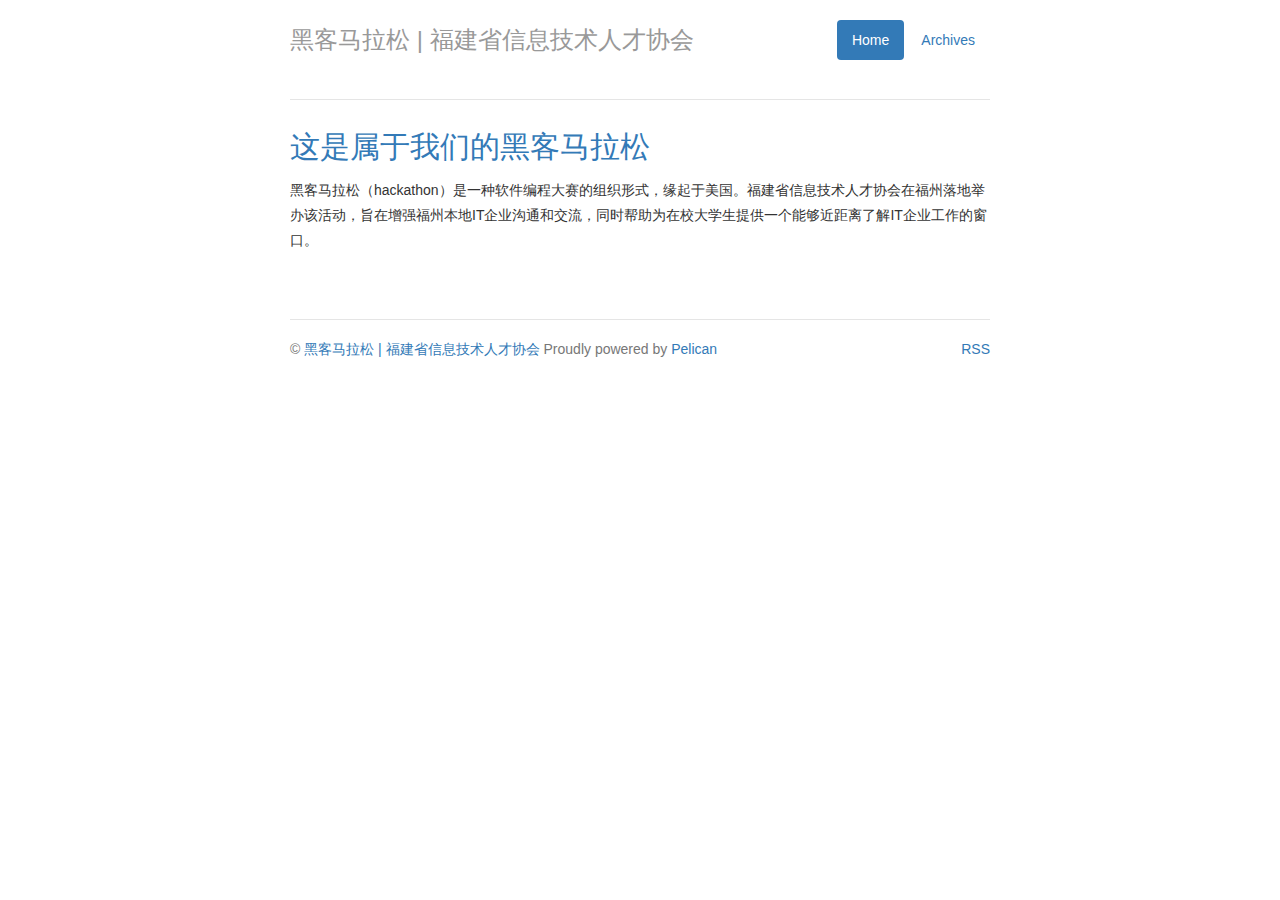
==== index.html @ 1e725ade "Update documentation" ====
<!DOCTYPE html>
<html>
    <head>
        <title>黑客马拉松 | 福建省信息技术人才协会</title>
        <meta charset="utf-8" />
        <link href="//netdna.bootstrapcdn.com/bootstrap/3.0.0/css/bootstrap.min.css" rel="stylesheet" />
        <link href="/theme/static/css/style.css" rel="stylesheet" />
        <meta name="viewport" content="width=device-width, initial-scale=1, maximum-scale=1">
    </head>

    <body id="index" class="archive">
        <div class="container">
            <div class="header">
                <ul class="nav nav-pills pull-right">
                    <li class="active"><a href="">Home</a></li>
                    <li><a href="/archives.html">Archives</a></li>
                </ul>
                <h3 class="text-muted"><a href="">黑客马拉松 | 福建省信息技术人才协会</a></h3>
				<h2 class="text-muted"></h2>
             </div>
<section id="content" class="content">

        <article class="hentry">
                <header> <h2 class="entry-title"><a href="/about-hackathon.html" rel="bookmark" title="Permalink to 这是属于我们的黑客马拉松">这是属于我们的黑客马拉松</a></h2> </header>
                <div class="entry-content"> <p>黑客马拉松（hackathon）是一种软件编程大赛的组织形式，缘起于美国。福建省信息技术人才协会在福州落地举办该活动，旨在增强福州本地IT企业沟通和交流，同时帮助为在校大学生提供一个能够近距离了解IT企业工作的窗口。</p> </div><!-- entry-content -->
        </article>
</section><!-- content -->
            <footer id="contentinfo" class="footer">
                    <nav class="pull-right bottom-nav">
                        <a href="/None">RSS</a>
                    </nav>
                    <address id="about" class="vcard body">
                    &copy; <a href="">黑客马拉松 | 福建省信息技术人才协会</a> Proudly powered by <a href="http://getpelican.com/">Pelican</a>
                    </address><!-- /#about -->
            </footer><!-- /#contentinfo -->
        </div><!-- container -->
    </body>
</html>
---- theme/static/css/style.css ----
/* Space out content a bit */
body {
  padding-top: 20px;
}

/* Everything but the jumbotron gets side spacing for mobile first views */
.header,
.footer,
.content,
.comment {
  padding-left: 5px;
  padding-right: 5px;
}
.nav-pills{
    display:none;
}
/* Custom page header */
.header {
  border-bottom: 1px solid #e5e5e5;
}
/* Make the masthead heading the same height as the navigation */
.header h3 {
  margin-top: 0;
  margin-bottom: 0;
  line-height: 40px;
  padding-bottom: 19px;
}

/* Custom page footer */
.footer {
  padding-top: 19px;
  color: #777;
  border-top: 1px solid #e5e5e5;
  margin-top:40px;
}

/* Customize container */
@media (min-width: 768px) {
  .container {
    max-width: 730px;
  }
}
.container-narrow > hr {
  margin: 30px 0;
}

/* Main marketing message and sign up button */
.jumbotron {
  text-align: center;
  border-bottom: 1px solid #e5e5e5;
}
.jumbotron .btn {
  font-size: 21px;
  padding: 14px 24px;
}

/* Supporting marketing content */
.marketing {
  margin: 40px 0;
}
.marketing p + h4 {
  margin-top: 28px;
}
.header .text-muted  a{
    color:#999;
    text-decoration:none;
}
.entry-content{
    padding:5px 0 15px;;
    line-height:1.8;
}
.hentry{
    margin-bottom:18px;
}
.pager{
    margin-bottom:30px;
}
.pager ul{
    margin:0;
    padding:0;
}
.post-info{
    padding-bottom:30px;
}
.post-info address{
    display:inline;
}
.comment{
    padding-top:15px;
    padding-bottom:15px;
}
.archive-list li{
    font-size:16px;
    margin-bottom:10px;
}
.bottom-nav{display:none;}
.bottom-nav a{margin-left:15px;}
/* code style */
.highlight { background-color: #ffffcc }
.c { color: #999988; font-style: italic } /* Comment */
.err { color: #a61717; background-color: #e3d2d2 } /* Error */
.k { color: #000000; font-weight: bold } /* Keyword */
.o { color: #000000; font-weight: bold } /* Operator */
.cm { color: #999988; font-style: italic } /* Comment.Multiline */
.cp { color: #999999; font-weight: bold; font-style: italic } /* Comment.Preproc */
.c1 { color: #999988; font-style: italic } /* Comment.Single */
.cs { color: #999999; font-weight: bold; font-style: italic } /* Comment.Special */
.gd { color: #000000; background-color: #ffdddd } /* Generic.Deleted */
.ge { color: #000000; font-style: italic } /* Generic.Emph */
.gr { color: #aa0000 } /* Generic.Error */
.gh { color: #999999 } /* Generic.Heading */
.gi { color: #000000; background-color: #ddffdd } /* Generic.Inserted */
.go { color: #888888 } /* Generic.Output */
.gp { color: #555555 } /* Generic.Prompt */
.gs { font-weight: bold } /* Generic.Strong */
.gu { color: #aaaaaa } /* Generic.Subheading */
.gt { color: #aa0000 } /* Generic.Traceback */
.kc { color: #000000; font-weight: bold } /* Keyword.Constant */
.kd { color: #000000; font-weight: bold } /* Keyword.Declaration */
.kn { color: #000000; font-weight: bold } /* Keyword.Namespace */
.kp { color: #000000; font-weight: bold } /* Keyword.Pseudo */
.kr { color: #000000; font-weight: bold } /* Keyword.Reserved */
.kt { color: #445588; font-weight: bold } /* Keyword.Type */
.m { color: #009999 } /* Literal.Number */
.s { color: #d01040 } /* Literal.String */
.na { color: #008080 } /* Name.Attribute */
.nb { color: #0086B3 } /* Name.Builtin */
.nc { color: #445588; font-weight: bold } /* Name.Class */
.no { color: #008080 } /* Name.Constant */
.nd { color: #3c5d5d; font-weight: bold } /* Name.Decorator */
.ni { color: #800080 } /* Name.Entity */
.ne { color: #990000; font-weight: bold } /* Name.Exception */
.nf { color: #990000; font-weight: bold } /* Name.Function */
.nl { color: #990000; font-weight: bold } /* Name.Label */
.nn { color: #555555 } /* Name.Namespace */
.nt { color: #000080 } /* Name.Tag */
.nv { color: #008080 } /* Name.Variable */
.ow { color: #000000; font-weight: bold } /* Operator.Word */
.w { color: #bbbbbb } /* Text.Whitespace */
.mf { color: #009999 } /* Literal.Number.Float */
.mh { color: #009999 } /* Literal.Number.Hex */
.mi { color: #009999 } /* Literal.Number.Integer */
.mo { color: #009999 } /* Literal.Number.Oct */
.sb { color: #d01040 } /* Literal.String.Backtick */
.sc { color: #d01040 } /* Literal.String.Char */
.sd { color: #d01040 } /* Literal.String.Doc */
.s2 { color: #d01040 } /* Literal.String.Double */
.se { color: #d01040 } /* Literal.String.Escape */
.sh { color: #d01040 } /* Literal.String.Heredoc */
.si { color: #d01040 } /* Literal.String.Interpol */
.sx { color: #d01040 } /* Literal.String.Other */
.sr { color: #009926 } /* Literal.String.Regex */
.s1 { color: #d01040 } /* Literal.String.Single */
.ss { color: #990073 } /* Literal.String.Symbol */
.bp { color: #999999 } /* Name.Builtin.Pseudo */
.vc { color: #008080 } /* Name.Variable.Class */
.vg { color: #008080 } /* Name.Variable.Global */
.vi { color: #008080 } /* Name.Variable.Instance */
.il { color: #009999 } /* Literal.Number.Integer.Long */
/* Responsive: Portrait tablets and up */
@media screen and (min-width: 768px) {
  /* Remove the padding we set earlier */
  .header,
  .content,
  .footer,
  .comment {
    padding-left: 0;
    padding-right: 0;
  }
  /* Space out the masthead */
  .header {
    margin-bottom: 30px;
  }
 .nav-pills,.bottom-nav{
    display:block;
 }
}
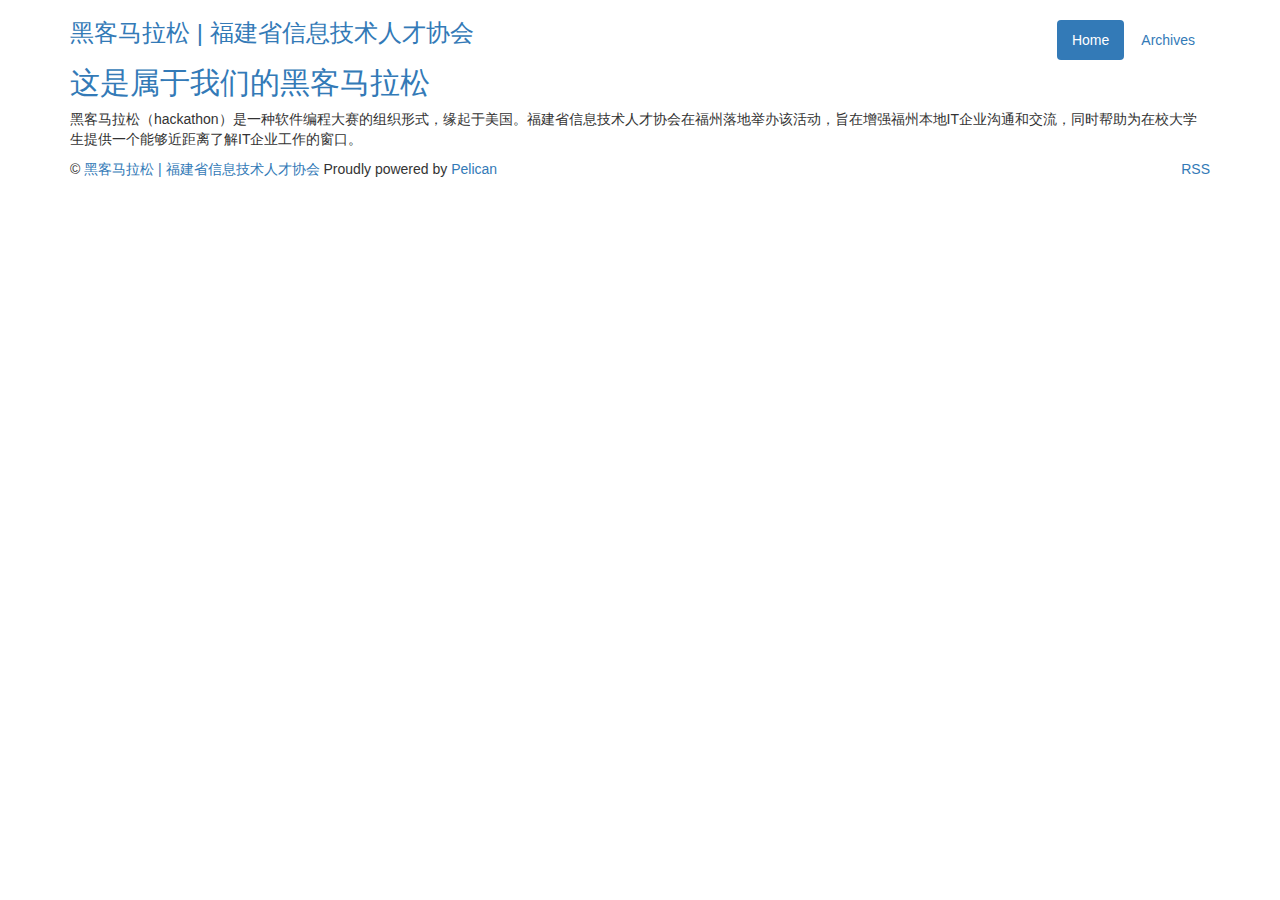
==== commit 6aa3a757: "Update documentation" ====
--- a/index.html
+++ b/index.html
@@ -4,7 +4,7 @@
         <title>黑客马拉松 | 福建省信息技术人才协会</title>
         <meta charset="utf-8" />
         <link href="//netdna.bootstrapcdn.com/bootstrap/3.0.0/css/bootstrap.min.css" rel="stylesheet" />
-        <link href="/theme/static/css/style.css" rel="stylesheet" />
+        <link href="http://hackathon.fjitta.org/theme/static/css/style.css" rel="stylesheet" />
         <meta name="viewport" content="width=device-width, initial-scale=1, maximum-scale=1">
     </head>
 
@@ -12,25 +12,25 @@
         <div class="container">
             <div class="header">
                 <ul class="nav nav-pills pull-right">
-                    <li class="active"><a href="">Home</a></li>
-                    <li><a href="/archives.html">Archives</a></li>
+                    <li class="active"><a href="http://hackathon.fjitta.org">Home</a></li>
+                    <li><a href="http://hackathon.fjitta.org/archives.html">Archives</a></li>
                 </ul>
-                <h3 class="text-muted"><a href="">黑客马拉松 | 福建省信息技术人才协会</a></h3>
+                <h3 class="text-muted"><a href="http://hackathon.fjitta.org">黑客马拉松 | 福建省信息技术人才协会</a></h3>
 				<h2 class="text-muted"></h2>
              </div>
 <section id="content" class="content">
 
         <article class="hentry">
-                <header> <h2 class="entry-title"><a href="/about-hackathon.html" rel="bookmark" title="Permalink to 这是属于我们的黑客马拉松">这是属于我们的黑客马拉松</a></h2> </header>
+                <header> <h2 class="entry-title"><a href="http://hackathon.fjitta.org/about-hackathon.html" rel="bookmark" title="Permalink to 这是属于我们的黑客马拉松">这是属于我们的黑客马拉松</a></h2> </header>
                 <div class="entry-content"> <p>黑客马拉松（hackathon）是一种软件编程大赛的组织形式，缘起于美国。福建省信息技术人才协会在福州落地举办该活动，旨在增强福州本地IT企业沟通和交流，同时帮助为在校大学生提供一个能够近距离了解IT企业工作的窗口。</p> </div><!-- entry-content -->
         </article>
 </section><!-- content -->
             <footer id="contentinfo" class="footer">
                     <nav class="pull-right bottom-nav">
-                        <a href="/None">RSS</a>
+                        <a href="http://hackathon.fjitta.org/None">RSS</a>
                     </nav>
                     <address id="about" class="vcard body">
-                    &copy; <a href="">黑客马拉松 | 福建省信息技术人才协会</a> Proudly powered by <a href="http://getpelican.com/">Pelican</a>
+                    &copy; <a href="http://hackathon.fjitta.org">黑客马拉松 | 福建省信息技术人才协会</a> Proudly powered by <a href="http://getpelican.com/">Pelican</a>
                     </address><!-- /#about -->
             </footer><!-- /#contentinfo -->
         </div><!-- container -->
